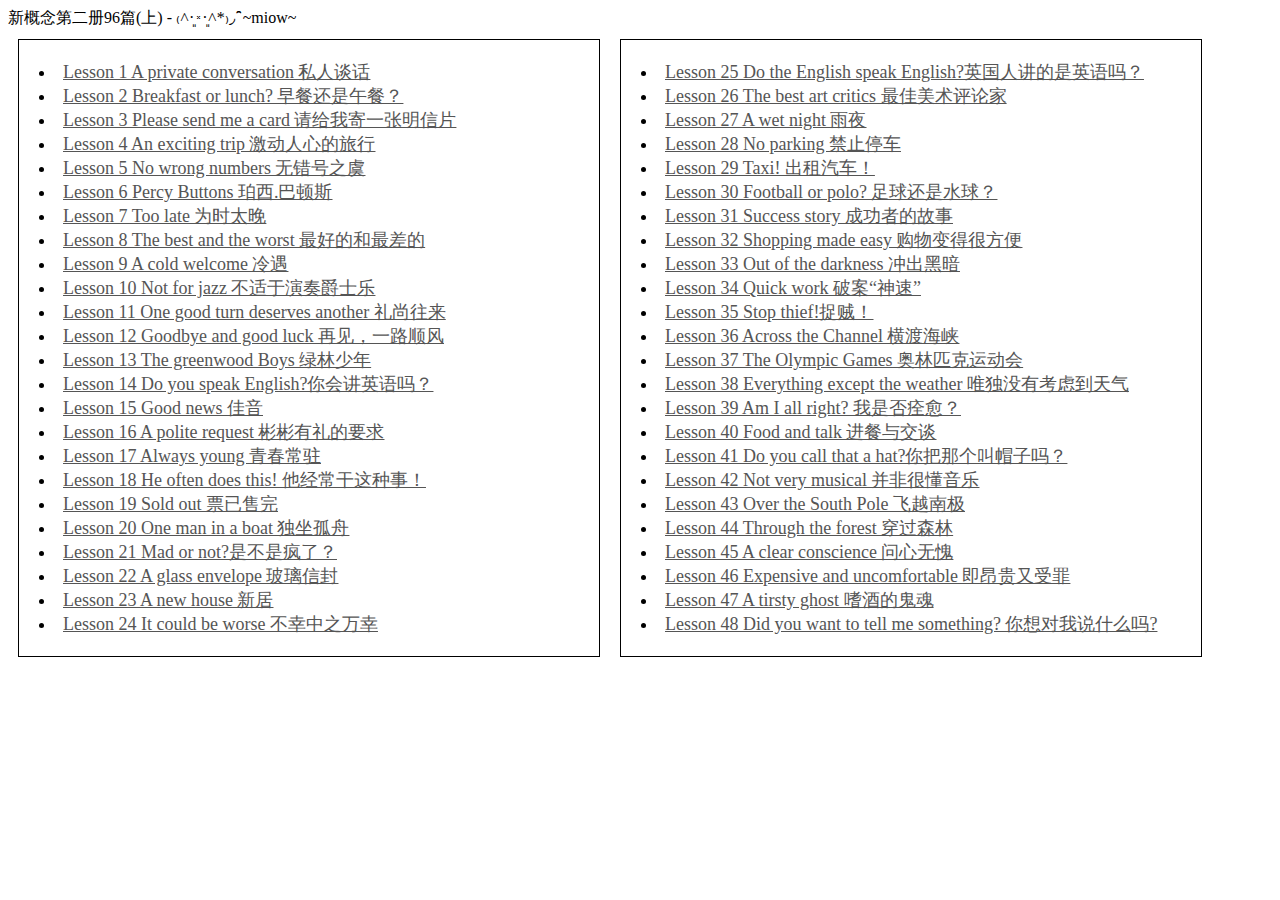
==== newconcept2_0.html @ cb283fc6 "add title for page" ====
<html>
<head>
	<title>新概念第二册96篇(上)</title>
	<style>
		.flex-container {
  			display: flex;
  			width: 100%;
		}

		.flex-container > div {
  			margin: 10px;
  			padding: 20px;
  			font-size: 18px;
		}

		.row {
			width: 60%;
			border: 1px solid black;
		}

		a {
			color: #555;
		}
		a: visited {
			color: #551A8B; 
		}
</style>
</head>	
<body>
<div>
	新概念第二册96篇(上) - ₍˄·͈༝·͈˄*₎◞ ̑̑  ~miow~ 
</div>
<div class="flex-container">
<div class="row">
	<li>
		<a href="https://en-nce.xiao84.com/nce2/20136.html"> Lesson 1 A private conversation 私人谈话</a>
	</li>
	<li>
		<a href="https://en-nce.xiao84.com/nce2/20137.html"> Lesson 2 Breakfast or lunch? 早餐还是午餐？</a>
	</li>
	<li>
		<a href="https://en-nce.xiao84.com/nce2/20138.html"> Lesson 3 Please send me a card 请给我寄一张明信片</a>
	</li>
	<li>
		<a href="https://en-nce.xiao84.com/nce2/20139.html"> Lesson 4 An exciting trip 激动人心的旅行</a>
	</li>
	<li>
		<a href="https://en-nce.xiao84.com/nce2/20140.html"> Lesson 5 No wrong numbers 无错号之虞</a>
	</li>
	<li>
		<a href="https://en-nce.xiao84.com/nce2/20141.html"> Lesson 6 Percy Buttons 珀西.巴顿斯</a>
	</li>
	<li>
		<a href="https://en-nce.xiao84.com/nce2/20142.html"> Lesson 7 Too late 为时太晚</a>
	</li>
	<li>
		<a href="https://en-nce.xiao84.com/nce2/20143.html"> Lesson 8 The best and the worst 最好的和最差的</a>
	</li>
	<li>
		<a href="https://en-nce.xiao84.com/nce2/20145.html"> Lesson 9 A cold welcome 冷遇</a>
	</li>
	<li>
		<a href="https://en-nce.xiao84.com/nce2/20146.html"> Lesson 10 Not for jazz 不适于演奏爵士乐</a>
	</li>
	<li>
		<a href="https://en-nce.xiao84.com/nce2/20147.html"> Lesson 11 One good turn deserves another 礼尚往来</a>
	</li>
	<li>
		<a href="https://en-nce.xiao84.com/nce2/20148.html"> Lesson 12 Goodbye and good luck 再见，一路顺风</a>
	</li>
	<li>
		<a href="https://en-nce.xiao84.com/nce2/20149.html"> Lesson 13 The greenwood Boys 绿林少年</a>
	</li>
	<li>
		<a href="https://en-nce.xiao84.com/nce2/20150.html"> Lesson 14 Do you speak English?你会讲英语吗？</a>
	</li>
	<li>
		<a href="https://en-nce.xiao84.com/nce2/20151.html"> Lesson 15 Good news 佳音</a>
	</li>
	<li>
		<a href="https://en-nce.xiao84.com/nce2/20152.html"> Lesson 16 A polite request 彬彬有礼的要求</a>
	</li>
	<li>
		<a href="https://en-nce.xiao84.com/nce2/20153.html"> Lesson 17 Always young 青春常驻</a>
	</li>
	<li>
		<a href="https://en-nce.xiao84.com/nce2/20154.html"> Lesson 18 He often does this! 他经常干这种事！</a>
	</li>
	<li>
		<a href="https://en-nce.xiao84.com/nce2/20155.html"> Lesson 19 Sold out 票已售完</a>
	</li>
	<li>
		<a href="https://en-nce.xiao84.com/nce2/20156.html"> Lesson 20 One man in a boat 独坐孤舟</a>
	</li>
	<li>
		<a href="https://en-nce.xiao84.com/nce2/20157.html"> Lesson 21 Mad or not?是不是疯了？</a>
	</li>
	<li>
		<a href="https://en-nce.xiao84.com/nce2/20158.html"> Lesson 22 A glass envelope 玻璃信封</a>
	</li>
	<li>
		<a href="https://en-nce.xiao84.com/nce2/20159.html"> Lesson 23 A new house 新居</a>
	</li>
	<li>
		<a href="https://en-nce.xiao84.com/nce2/20160.html"> Lesson 24 It could be worse 不幸中之万幸</a>
	</li>
</div>
<div class="row">
	<li>
		<a href="https://en-nce.xiao84.com/nce2/20161.html"> Lesson 25 Do the English speak English?英国人讲的是英语吗？</a>
	</li>
	<li>
		<a href="https://en-nce.xiao84.com/nce2/20162.html"> Lesson 26 The best art critics 最佳美术评论家</a>
	</li>
	<li>
		<a href="https://en-nce.xiao84.com/nce2/20163.html"> Lesson 27 A wet night 雨夜</a>
	</li>
	<li>
		<a href="https://en-nce.xiao84.com/nce2/20164.html"> Lesson 28 No parking 禁止停车</a>
	</li>
	<li>
		<a href="https://en-nce.xiao84.com/nce2/20165.html"> Lesson 29 Taxi! 出租汽车！</a>
	</li>
	<li>
		<a href="https://en-nce.xiao84.com/nce2/20166.html"> Lesson 30 Football or polo? 足球还是水球？</a>
	</li>
	<li>
		<a href="https://en-nce.xiao84.com/nce2/20167.html"> Lesson 31 Success story 成功者的故事</a>
	</li>
	<li>
		<a href="https://en-nce.xiao84.com/nce2/20168.html"> Lesson 32 Shopping made easy 购物变得很方便</a>
	</li>
	<li>
		<a href="https://en-nce.xiao84.com/nce2/20169.html"> Lesson 33 Out of the darkness 冲出黑暗</a>
	</li>
	<li>
		<a href="https://en-nce.xiao84.com/nce2/20170.html"> Lesson 34 Quick work 破案“神速”</a>
	</li>
	<li>
		<a href="https://en-nce.xiao84.com/nce2/20171.html"> Lesson 35 Stop thief!捉贼！</a>
	</li>
	<li>
		<a href="https://en-nce.xiao84.com/nce2/20172.html"> Lesson 36 Across the Channel 横渡海峡</a>
	</li>
	<li>
		<a href="https://en-nce.xiao84.com/nce2/20195.html"> Lesson 37 The Olympic Games 奥林匹克运动会</a>
	</li>
	<li>
		<a href="https://en-nce.xiao84.com/nce2/20173.html"> Lesson 38 Everything except the weather 唯独没有考虑到天气</a>
	</li>
	<li>
		<a href="https://en-nce.xiao84.com/nce2/20174.html"> Lesson 39 Am I all right? 我是否痊愈？</a>
	</li>
	<li>
		<a href="https://en-nce.xiao84.com/nce2/20175.html"> Lesson 40 Food and talk 进餐与交谈</a>
	</li>
	<li>
		<a href="https://en-nce.xiao84.com/nce2/20176.html"> Lesson 41 Do you call that a hat?你把那个叫帽子吗？</a>
	</li>
	<li>
		<a href="https://en-nce.xiao84.com/nce2/20177.html"> Lesson 42 Not very musical 并非很懂音乐</a>
	</li>
	<li>
		<a href="https://en-nce.xiao84.com/nce2/20178.html"> Lesson 43 Over the South Pole 飞越南极</a>
	</li>
	<li>
		<a href="https://en-nce.xiao84.com/nce2/20179.html"> Lesson 44 Through the forest 穿过森林</a>
	</li>
	<li>
		<a href="https://en-nce.xiao84.com/nce2/20180.html"> Lesson 45 A clear conscience 问心无愧</a>
	</li>
	<li>
		<a href="https://en-nce.xiao84.com/nce2/20181.html"> Lesson 46 Expensive and uncomfortable 即昂贵又受罪</a>
	</li>
	<li>
		<a href="https://en-nce.xiao84.com/nce2/20182.html"> Lesson 47 A tirsty ghost 嗜酒的鬼魂</a>
	</li>
	<li>
		<a href="https://en-nce.xiao84.com/nce2/20183.html"> Lesson 48 Did you want to tell me something? 你想对我说什么吗?</a>
	</li>
</div>
<div>
</body>
</html>
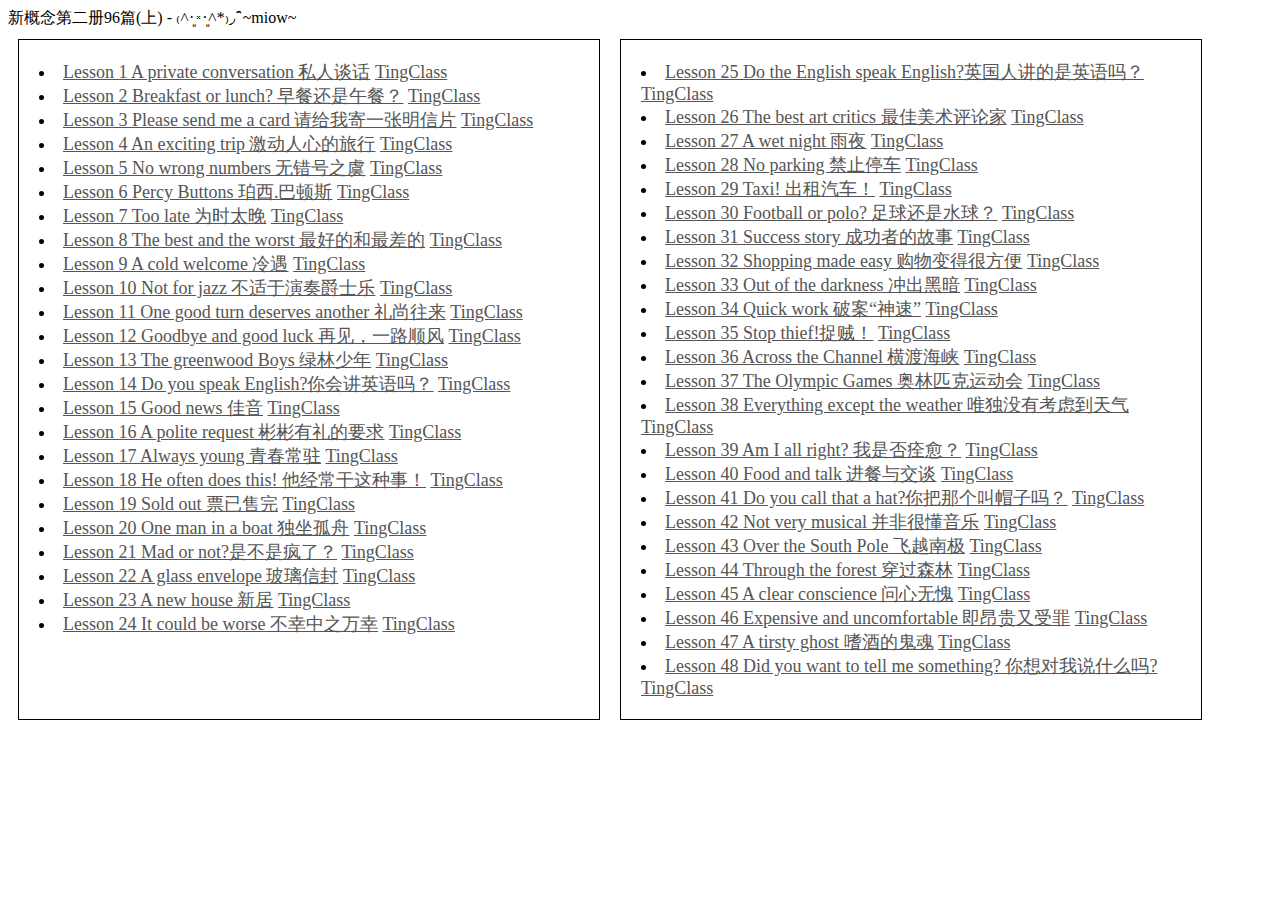
==== commit 77f41f5e: "add link from tingclass for nc2" ====
--- a/newconcept2_0.html
+++ b/newconcept2_0.html
@@ -34,149 +34,197 @@
 <div class="row">
 	<li>
 		<a href="https://en-nce.xiao84.com/nce2/20136.html"> Lesson 1 A private conversation 私人谈话</a>
+		<a href="https://www.tingclass.net/show-5044-763-1.html"> TingClass</a>
 	</li>
 	<li>
 		<a href="https://en-nce.xiao84.com/nce2/20137.html"> Lesson 2 Breakfast or lunch? 早餐还是午餐？</a>
+		<a href="https://www.tingclass.net/show-5044-764-1.html"> TingClass</a>
 	</li>
 	<li>
 		<a href="https://en-nce.xiao84.com/nce2/20138.html"> Lesson 3 Please send me a card 请给我寄一张明信片</a>
+		<a href="https://www.tingclass.net/show-5044-765-1.html"> TingClass</a>
 	</li>
 	<li>
 		<a href="https://en-nce.xiao84.com/nce2/20139.html"> Lesson 4 An exciting trip 激动人心的旅行</a>
+		<a href="https://www.tingclass.net/show-5044-766-1.html"> TingClass</a>
 	</li>
 	<li>
 		<a href="https://en-nce.xiao84.com/nce2/20140.html"> Lesson 5 No wrong numbers 无错号之虞</a>
+		<a href="https://www.tingclass.net/show-5044-767-1.html"> TingClass</a>
 	</li>
 	<li>
 		<a href="https://en-nce.xiao84.com/nce2/20141.html"> Lesson 6 Percy Buttons 珀西.巴顿斯</a>
+		<a href="https://www.tingclass.net/show-5044-768-1.html"> TingClass</a>
 	</li>
 	<li>
 		<a href="https://en-nce.xiao84.com/nce2/20142.html"> Lesson 7 Too late 为时太晚</a>
+		<a href="https://www.tingclass.net/show-5044-769-1.html"> TingClass</a>
 	</li>
 	<li>
 		<a href="https://en-nce.xiao84.com/nce2/20143.html"> Lesson 8 The best and the worst 最好的和最差的</a>
+		<a href="https://www.tingclass.net/show-5044-770-1.html"> TingClass</a>
 	</li>
 	<li>
 		<a href="https://en-nce.xiao84.com/nce2/20145.html"> Lesson 9 A cold welcome 冷遇</a>
+		<a href="https://www.tingclass.net/show-5044-771-1.html"> TingClass</a>
 	</li>
 	<li>
 		<a href="https://en-nce.xiao84.com/nce2/20146.html"> Lesson 10 Not for jazz 不适于演奏爵士乐</a>
+		<a href="https://www.tingclass.net/show-5044-772-1.html"> TingClass</a>
 	</li>
 	<li>
 		<a href="https://en-nce.xiao84.com/nce2/20147.html"> Lesson 11 One good turn deserves another 礼尚往来</a>
+		<a href="https://www.tingclass.net/show-5044-773-1.html"> TingClass</a>
 	</li>
 	<li>
 		<a href="https://en-nce.xiao84.com/nce2/20148.html"> Lesson 12 Goodbye and good luck 再见，一路顺风</a>
+		<a href="https://www.tingclass.net/show-5044-774-1.html"> TingClass</a>
 	</li>
 	<li>
 		<a href="https://en-nce.xiao84.com/nce2/20149.html"> Lesson 13 The greenwood Boys 绿林少年</a>
+		<a href="https://www.tingclass.net/show-5044-775-1.html"> TingClass</a>
 	</li>
 	<li>
 		<a href="https://en-nce.xiao84.com/nce2/20150.html"> Lesson 14 Do you speak English?你会讲英语吗？</a>
+		<a href="https://www.tingclass.net/show-5044-776-1.html"> TingClass</a>
 	</li>
 	<li>
 		<a href="https://en-nce.xiao84.com/nce2/20151.html"> Lesson 15 Good news 佳音</a>
+		<a href="https://www.tingclass.net/show-5044-777-1.html"> TingClass</a>
 	</li>
 	<li>
 		<a href="https://en-nce.xiao84.com/nce2/20152.html"> Lesson 16 A polite request 彬彬有礼的要求</a>
+		<a href="https://www.tingclass.net/show-5044-778-1.html"> TingClass</a>
 	</li>
 	<li>
 		<a href="https://en-nce.xiao84.com/nce2/20153.html"> Lesson 17 Always young 青春常驻</a>
+		<a href="https://www.tingclass.net/show-5044-779-1.html"> TingClass</a>
 	</li>
 	<li>
 		<a href="https://en-nce.xiao84.com/nce2/20154.html"> Lesson 18 He often does this! 他经常干这种事！</a>
+		<a href="https://www.tingclass.net/show-5044-780-1.html"> TingClass</a>
 	</li>
 	<li>
 		<a href="https://en-nce.xiao84.com/nce2/20155.html"> Lesson 19 Sold out 票已售完</a>
+		<a href="https://www.tingclass.net/show-5044-781-1.html"> TingClass</a>
 	</li>
 	<li>
 		<a href="https://en-nce.xiao84.com/nce2/20156.html"> Lesson 20 One man in a boat 独坐孤舟</a>
+		<a href="https://www.tingclass.net/show-5044-782-1.html"> TingClass</a>
 	</li>
 	<li>
 		<a href="https://en-nce.xiao84.com/nce2/20157.html"> Lesson 21 Mad or not?是不是疯了？</a>
+		<a href="https://www.tingclass.net/show-5044-783-1.html"> TingClass</a>
 	</li>
 	<li>
 		<a href="https://en-nce.xiao84.com/nce2/20158.html"> Lesson 22 A glass envelope 玻璃信封</a>
+		<a href="https://www.tingclass.net/show-5044-784-1.html"> TingClass</a>
 	</li>
 	<li>
 		<a href="https://en-nce.xiao84.com/nce2/20159.html"> Lesson 23 A new house 新居</a>
+		<a href="https://www.tingclass.net/show-5044-785-1.html"> TingClass</a>
 	</li>
 	<li>
 		<a href="https://en-nce.xiao84.com/nce2/20160.html"> Lesson 24 It could be worse 不幸中之万幸</a>
+		<a href="https://www.tingclass.net/show-5044-786-1.html"> TingClass</a>
 	</li>
 </div>
 <div class="row">
 	<li>
 		<a href="https://en-nce.xiao84.com/nce2/20161.html"> Lesson 25 Do the English speak English?英国人讲的是英语吗？</a>
+		<a href="https://www.tingclass.net/show-5044-787-1.html"> TingClass</a>
 	</li>
 	<li>
 		<a href="https://en-nce.xiao84.com/nce2/20162.html"> Lesson 26 The best art critics 最佳美术评论家</a>
+		<a href="https://www.tingclass.net/show-5044-788-1.html"> TingClass</a>
 	</li>
 	<li>
 		<a href="https://en-nce.xiao84.com/nce2/20163.html"> Lesson 27 A wet night 雨夜</a>
+		<a href="https://www.tingclass.net/show-5044-789-1.html"> TingClass</a>
 	</li>
 	<li>
 		<a href="https://en-nce.xiao84.com/nce2/20164.html"> Lesson 28 No parking 禁止停车</a>
+		<a href="https://www.tingclass.net/show-5044-790-1.html"> TingClass</a>
 	</li>
 	<li>
 		<a href="https://en-nce.xiao84.com/nce2/20165.html"> Lesson 29 Taxi! 出租汽车！</a>
+		<a href="https://www.tingclass.net/show-5044-791-1.html"> TingClass</a>
 	</li>
 	<li>
 		<a href="https://en-nce.xiao84.com/nce2/20166.html"> Lesson 30 Football or polo? 足球还是水球？</a>
+		<a href="https://www.tingclass.net/show-5044-792-1.html"> TingClass</a>
 	</li>
 	<li>
 		<a href="https://en-nce.xiao84.com/nce2/20167.html"> Lesson 31 Success story 成功者的故事</a>
+		<a href="https://www.tingclass.net/show-5044-793-1.html"> TingClass</a>
 	</li>
 	<li>
 		<a href="https://en-nce.xiao84.com/nce2/20168.html"> Lesson 32 Shopping made easy 购物变得很方便</a>
+		<a href="https://www.tingclass.net/show-5044-794-1.html"> TingClass</a>
 	</li>
 	<li>
 		<a href="https://en-nce.xiao84.com/nce2/20169.html"> Lesson 33 Out of the darkness 冲出黑暗</a>
+		<a href="https://www.tingclass.net/show-5044-795-1.html"> TingClass</a>
 	</li>
 	<li>
 		<a href="https://en-nce.xiao84.com/nce2/20170.html"> Lesson 34 Quick work 破案“神速”</a>
+		<a href="https://www.tingclass.net/show-5044-796-1.html"> TingClass</a>
 	</li>
 	<li>
 		<a href="https://en-nce.xiao84.com/nce2/20171.html"> Lesson 35 Stop thief!捉贼！</a>
+		<a href="https://www.tingclass.net/show-5044-797-1.html"> TingClass</a>
 	</li>
 	<li>
 		<a href="https://en-nce.xiao84.com/nce2/20172.html"> Lesson 36 Across the Channel 横渡海峡</a>
+		<a href="https://www.tingclass.net/show-5044-798-1.html"> TingClass</a>
 	</li>
 	<li>
 		<a href="https://en-nce.xiao84.com/nce2/20195.html"> Lesson 37 The Olympic Games 奥林匹克运动会</a>
+		<a href="https://www.tingclass.net/show-5044-799-1.html"> TingClass</a>
 	</li>
 	<li>
 		<a href="https://en-nce.xiao84.com/nce2/20173.html"> Lesson 38 Everything except the weather 唯独没有考虑到天气</a>
+		<a href="https://www.tingclass.net/show-5044-800-1.html"> TingClass</a>
 	</li>
 	<li>
 		<a href="https://en-nce.xiao84.com/nce2/20174.html"> Lesson 39 Am I all right? 我是否痊愈？</a>
+		<a href="https://www.tingclass.net/show-5044-801-1.html"> TingClass</a>
 	</li>
 	<li>
 		<a href="https://en-nce.xiao84.com/nce2/20175.html"> Lesson 40 Food and talk 进餐与交谈</a>
+		<a href="https://www.tingclass.net/show-5044-802-1.html"> TingClass</a>
 	</li>
 	<li>
 		<a href="https://en-nce.xiao84.com/nce2/20176.html"> Lesson 41 Do you call that a hat?你把那个叫帽子吗？</a>
+		<a href="https://www.tingclass.net/show-5044-803-1.html"> TingClass</a>
 	</li>
 	<li>
 		<a href="https://en-nce.xiao84.com/nce2/20177.html"> Lesson 42 Not very musical 并非很懂音乐</a>
+		<a href="https://www.tingclass.net/show-5044-804-1.html"> TingClass</a>
 	</li>
 	<li>
 		<a href="https://en-nce.xiao84.com/nce2/20178.html"> Lesson 43 Over the South Pole 飞越南极</a>
+		<a href="https://www.tingclass.net/show-5044-805-1.html"> TingClass</a>
 	</li>
 	<li>
 		<a href="https://en-nce.xiao84.com/nce2/20179.html"> Lesson 44 Through the forest 穿过森林</a>
+		<a href="https://www.tingclass.net/show-5044-806-1.html"> TingClass</a>
 	</li>
 	<li>
 		<a href="https://en-nce.xiao84.com/nce2/20180.html"> Lesson 45 A clear conscience 问心无愧</a>
+		<a href="https://www.tingclass.net/show-5044-807-1.html"> TingClass</a>
 	</li>
 	<li>
 		<a href="https://en-nce.xiao84.com/nce2/20181.html"> Lesson 46 Expensive and uncomfortable 即昂贵又受罪</a>
+		<a href="https://www.tingclass.net/show-5044-808-1.html"> TingClass</a>
 	</li>
 	<li>
 		<a href="https://en-nce.xiao84.com/nce2/20182.html"> Lesson 47 A tirsty ghost 嗜酒的鬼魂</a>
+		<a href="https://www.tingclass.net/show-5044-809-1.html"> TingClass</a>
 	</li>
 	<li>
 		<a href="https://en-nce.xiao84.com/nce2/20183.html"> Lesson 48 Did you want to tell me something? 你想对我说什么吗?</a>
+		<a href="https://www.tingclass.net/show-5044-810-1.html"> TingClass</a>
 	</li>
 </div>
 <div>
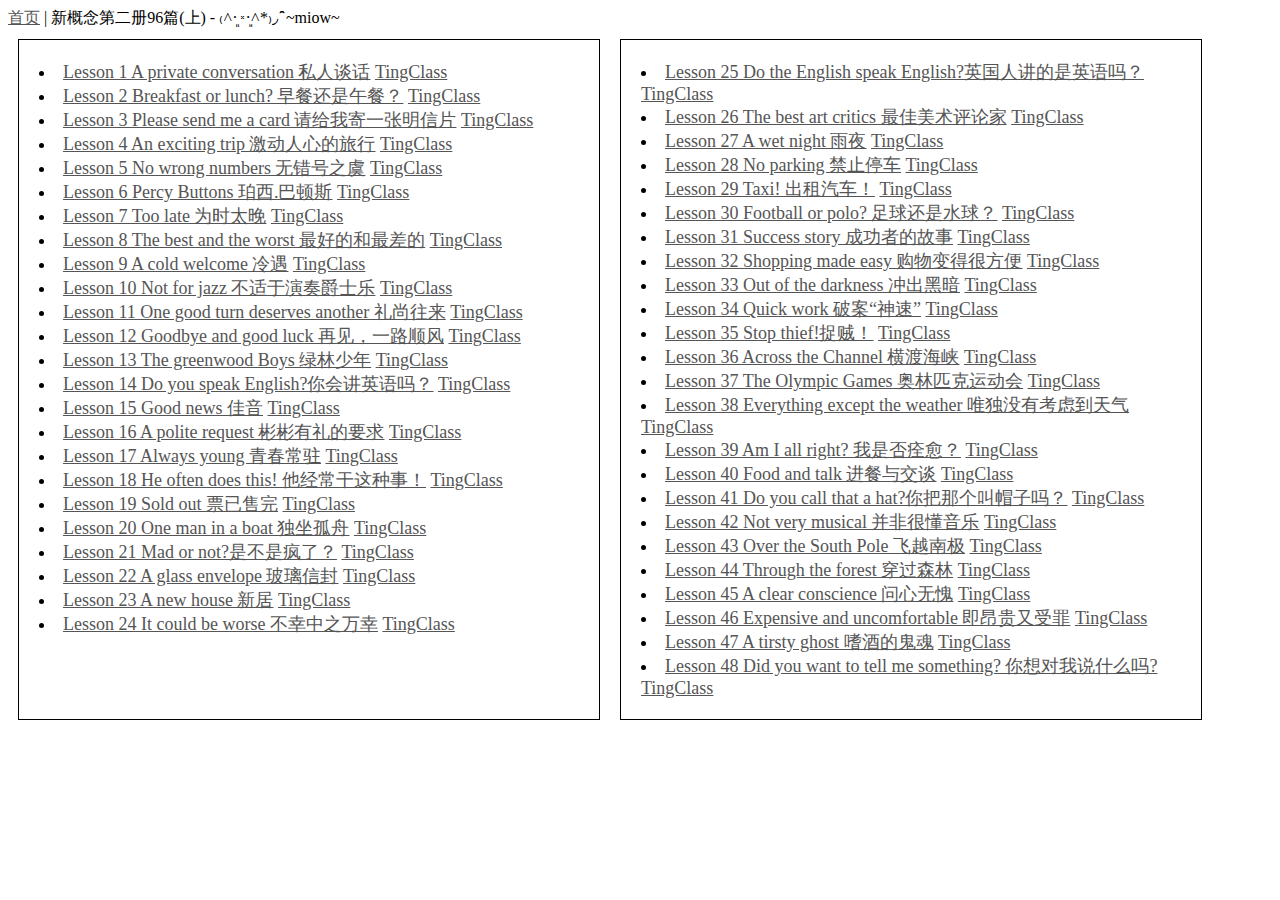
==== commit fcc48a85: "add link to home" ====
--- a/newconcept2_0.html
+++ b/newconcept2_0.html
@@ -28,7 +28,7 @@
 </head>	
 <body>
 <div>
-	新概念第二册96篇(上) - ₍˄·͈༝·͈˄*₎◞ ̑̑  ~miow~ 
+	<a href="https://notes.box/">首页</a> | 新概念第二册96篇(上) - ₍˄·͈༝·͈˄*₎◞ ̑̑  ~miow~ 
 </div>
 <div class="flex-container">
 <div class="row">
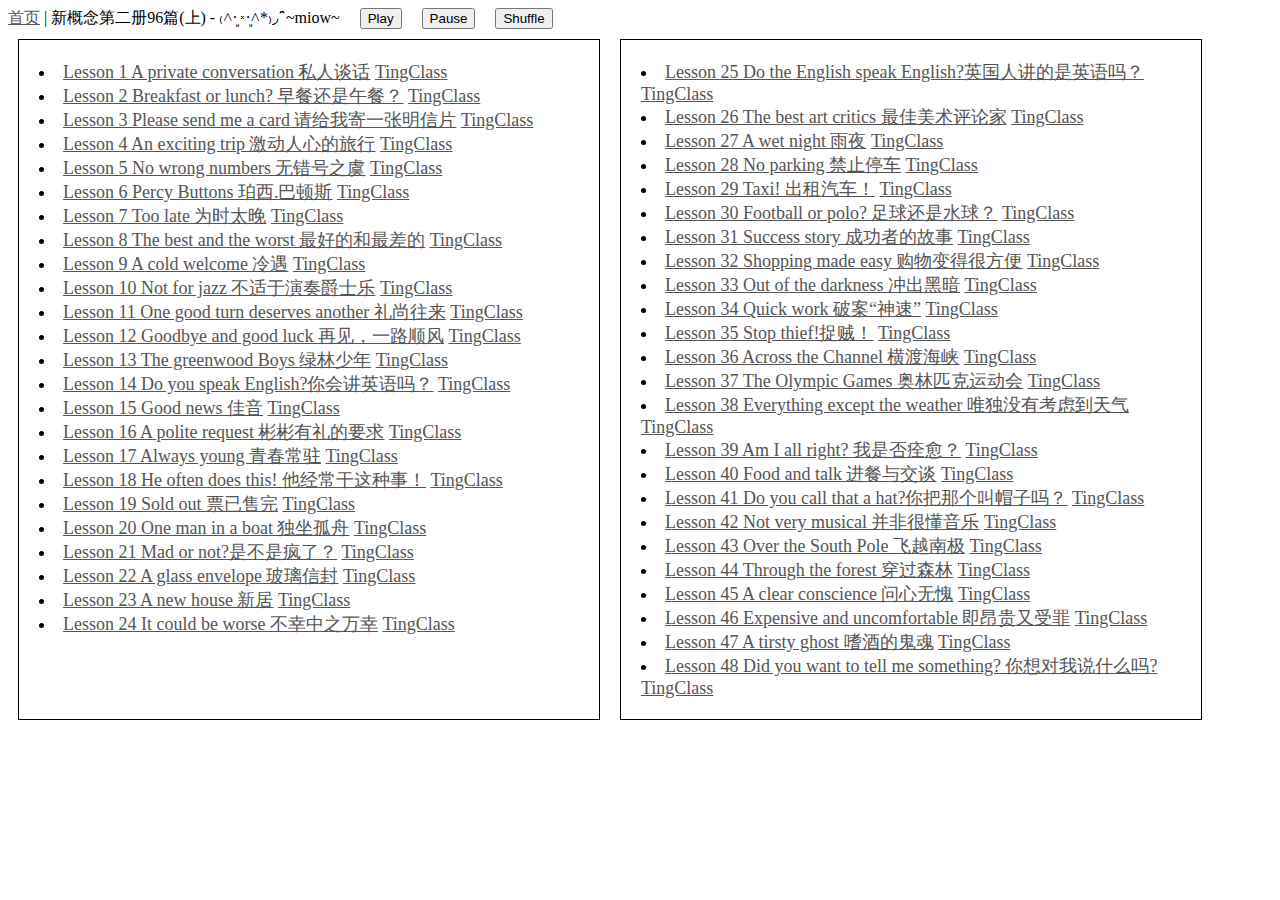
==== commit cb0cd390: "support playing audios one by one" ====
--- a/newconcept2_0.html
+++ b/newconcept2_0.html
@@ -24,11 +24,28 @@
 		a: visited {
 			color: #551A8B; 
 		}
+
+		.hbox {
+			display: inline-block;
+			margin-left: 16px;
+		}
+		.hbox > * {
+			margin-right: 16px;
+		}
+		.hbox > audio {
+			display: none;
+		}
 </style>
 </head>	
 <body>
 <div>
 	<a href="https://notes.box/">首页</a> | 新概念第二册96篇(上) - ₍˄·͈༝·͈˄*₎◞ ̑̑  ~miow~ 
+	<div class="hbox">
+		<button id="play">Play</button>
+		<button id="pause">Pause</button>
+		<button id="shuffle">Shuffle</button>
+		<audio id="player" autoplay controls><source src="0.mp3" type="audio/mp3"></audio>
+	</div>	
 </div>
 <div class="flex-container">
 <div class="row">
@@ -229,4 +246,55 @@
 </div>
 <div>
 </body>
+<script>
+	var audios = []
+	for (var i = 1; i <= 48; i++) {
+   		audios.push(`https://online1.tingclass.net/lesson/shi0529/0000/44/${i}.mp3`);
+	}
+    var x = 0;
+    var player = document.getElementById("player");
+    player.src = audios[0]
+
+    // play next
+    player.addEventListener('ended',function(){
+      	player.pause();
+ 		player.src = audios[x++%audios.length]
+ 		player.load();
+ 		player.play();
+    });
+
+    // play
+    var play = document.getElementById("play")
+    play.addEventListener('click', function() {
+    	player.load();
+ 		player.play();
+    })
+
+    // pause
+    var pause = document.getElementById("pause")
+    pause.addEventListener('click', function() {
+    	player.pause()
+    })
+
+    // shuffle
+    var shuffle = document.getElementById("shuffle")
+    shuffle.addEventListener('click', function() {
+    	shuffleArray(audios)
+    	
+    	// play next
+    	player.pause();
+ 		player.src = audios[x++%audios.length]
+ 		player.load();
+ 		player.play();
+    })
+
+    function shuffleArray(array) {
+	    for (var i = array.length - 1; i > 0; i--) {
+	        var j = Math.floor(Math.random() * (i + 1));
+	        var temp = array[i];
+	        array[i] = array[j];
+	        array[j] = temp;
+	    }
+	}
+</script>
 </html>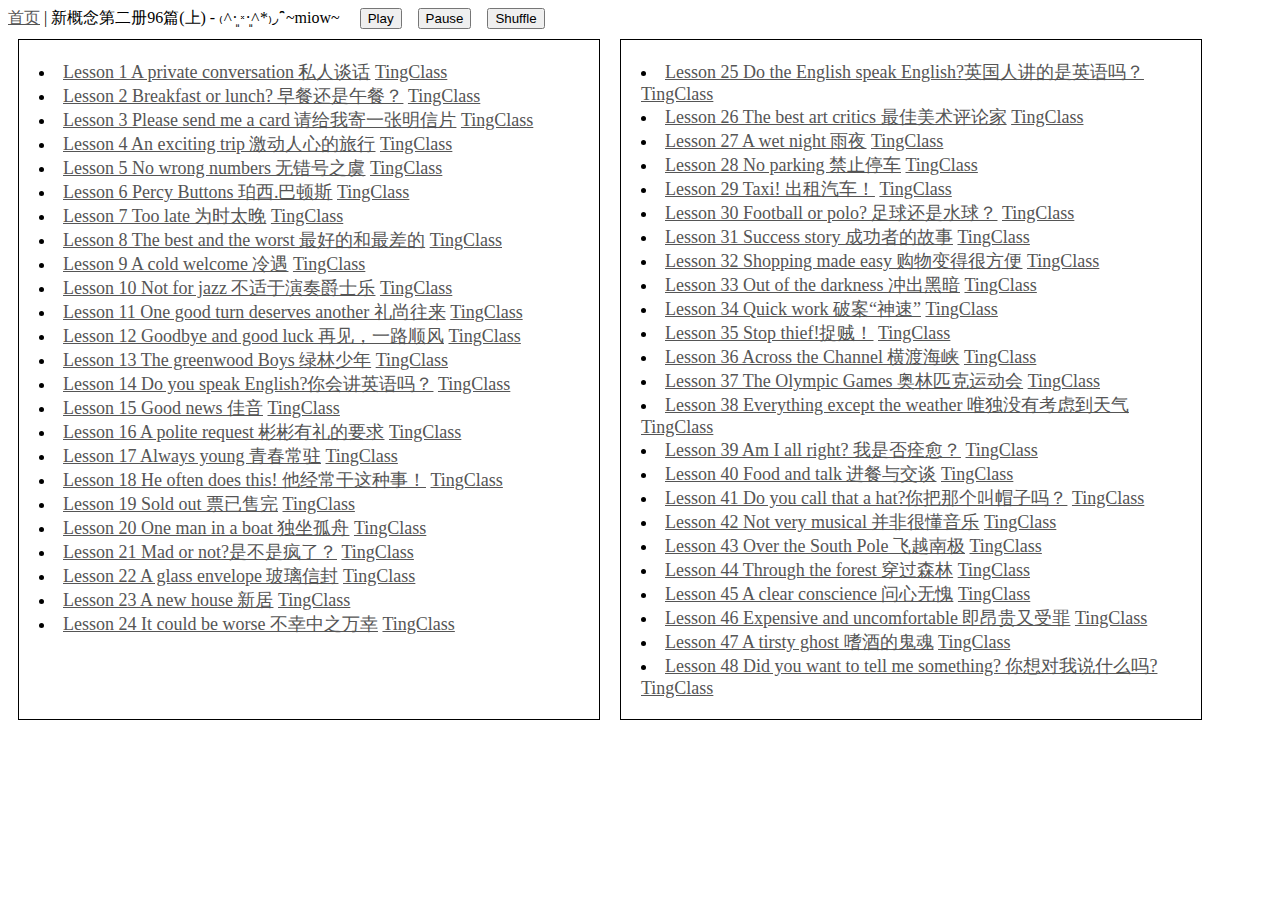
==== commit 84a86a97: "show music playing status" ====
--- a/newconcept2_0.html
+++ b/newconcept2_0.html
@@ -26,14 +26,19 @@
 		}
 
 		.hbox {
-			display: inline-block;
+			display: inline-flex;
 			margin-left: 16px;
+			align-items: center;
 		}
 		.hbox > * {
 			margin-right: 16px;
 		}
 		.hbox > audio {
 			display: none;
+		}
+		.hbox > img {
+			width: 16px;
+			height: 16px;
 		}
 </style>
 </head>	
@@ -44,7 +49,8 @@
 		<button id="play">Play</button>
 		<button id="pause">Pause</button>
 		<button id="shuffle">Shuffle</button>
-		<audio id="player" autoplay controls><source src="0.mp3" type="audio/mp3"></audio>
+		<audio id="player" controls><source src="0.mp3" type="audio/mp3"></audio>
+		<img style="display: none;"  id="indicator" src="imgs/481.gif" />
 	</div>	
 </div>
 <div class="flex-container">
@@ -263,6 +269,15 @@
  		player.play();
     });
 
+    // indicator player status
+    var indicator = document.getElementById("indicator")
+    player.addEventListener('pause',function(){
+    	indicator.style.display = "none";
+    })
+    player.addEventListener('playing',function(){
+    	indicator.style.display = "block";
+    })
+
     // play
     var play = document.getElementById("play")
     play.addEventListener('click', function() {
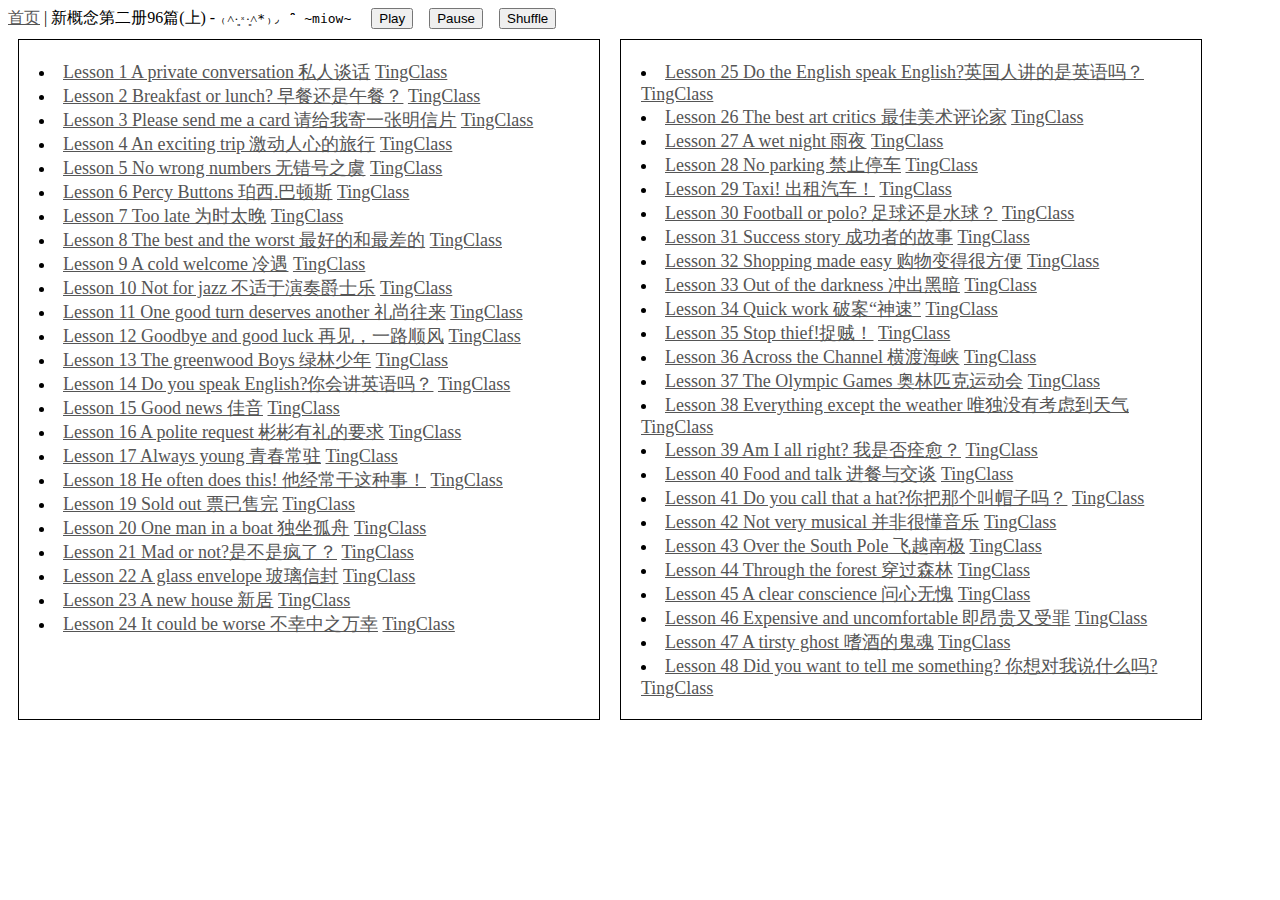
==== commit 00efcbd4: "wrap mascot cat in pre" ====
--- a/newconcept2_0.html
+++ b/newconcept2_0.html
@@ -1,50 +1,18 @@
 <html>
 <head>
 	<title>新概念第二册96篇(上)</title>
-	<style>
-		.flex-container {
-  			display: flex;
-  			width: 100%;
-		}
-
-		.flex-container > div {
-  			margin: 10px;
-  			padding: 20px;
-  			font-size: 18px;
-		}
-
-		.row {
-			width: 60%;
-			border: 1px solid black;
-		}
-
-		a {
-			color: #555;
-		}
-		a: visited {
-			color: #551A8B; 
-		}
-
-		.hbox {
-			display: inline-flex;
-			margin-left: 16px;
-			align-items: center;
-		}
-		.hbox > * {
-			margin-right: 16px;
-		}
-		.hbox > audio {
-			display: none;
-		}
-		.hbox > img {
-			width: 16px;
-			height: 16px;
-		}
-</style>
+	<link rel="stylesheet" href="jscss/page.css"/>
+	<script src="jscss/player.js"></script>
+	<script>
+		window.onload = (event) => {
+  			console.log("page is fully loaded");
+  			setupPlayerNC2_0()
+		};
+	</script>
 </head>	
 <body>
 <div>
-	<a href="https://notes.box/">首页</a> | 新概念第二册96篇(上) - ₍˄·͈༝·͈˄*₎◞ ̑̑  ~miow~ 
+	<a href="https://notes.box/">首页</a> | 新概念第二册96篇(上) - <pre class="mascot">₍˄·͈༝·͈˄*₎◞ ̑̑  ~miow~</pre>
 	<div class="hbox">
 		<button id="play">Play</button>
 		<button id="pause">Pause</button>
@@ -252,64 +220,4 @@
 </div>
 <div>
 </body>
-<script>
-	var audios = []
-	for (var i = 1; i <= 48; i++) {
-   		audios.push(`https://online1.tingclass.net/lesson/shi0529/0000/44/${i}.mp3`);
-	}
-    var x = 0;
-    var player = document.getElementById("player");
-    player.src = audios[0]
-
-    // play next
-    player.addEventListener('ended',function(){
-      	player.pause();
- 		player.src = audios[x++%audios.length]
- 		player.load();
- 		player.play();
-    });
-
-    // indicator player status
-    var indicator = document.getElementById("indicator")
-    player.addEventListener('pause',function(){
-    	indicator.style.display = "none";
-    })
-    player.addEventListener('playing',function(){
-    	indicator.style.display = "block";
-    })
-
-    // play
-    var play = document.getElementById("play")
-    play.addEventListener('click', function() {
-    	player.load();
- 		player.play();
-    })
-
-    // pause
-    var pause = document.getElementById("pause")
-    pause.addEventListener('click', function() {
-    	player.pause()
-    })
-
-    // shuffle
-    var shuffle = document.getElementById("shuffle")
-    shuffle.addEventListener('click', function() {
-    	shuffleArray(audios)
-    	
-    	// play next
-    	player.pause();
- 		player.src = audios[x++%audios.length]
- 		player.load();
- 		player.play();
-    })
-
-    function shuffleArray(array) {
-	    for (var i = array.length - 1; i > 0; i--) {
-	        var j = Math.floor(Math.random() * (i + 1));
-	        var temp = array[i];
-	        array[i] = array[j];
-	        array[j] = temp;
-	    }
-	}
-</script>
 </html>--- a/jscss/page.css
+++ b/jscss/page.css
@@ -0,0 +1,43 @@
+.flex-container {
+	display: flex;
+	width: 100%;
+}
+
+.flex-container > div {
+	margin: 10px;
+	padding: 20px;
+	font-size: 18px;
+}
+
+.row {
+	width: 60%;
+	border: 1px solid black;
+}
+
+a {
+	color: #555;
+}
+a: visited {
+	color: #551A8B; 
+}
+
+.hbox {
+	display: inline-flex;
+	margin-left: 16px;
+	align-items: center;
+}
+.hbox > * {
+	margin-right: 16px;
+}
+.hbox > audio {
+	display: none;
+}
+.hbox > img {
+	width: 16px;
+	height: 16px;
+}
+
+.mascot {
+	display: inline-block;
+	margin: 0px;
+}